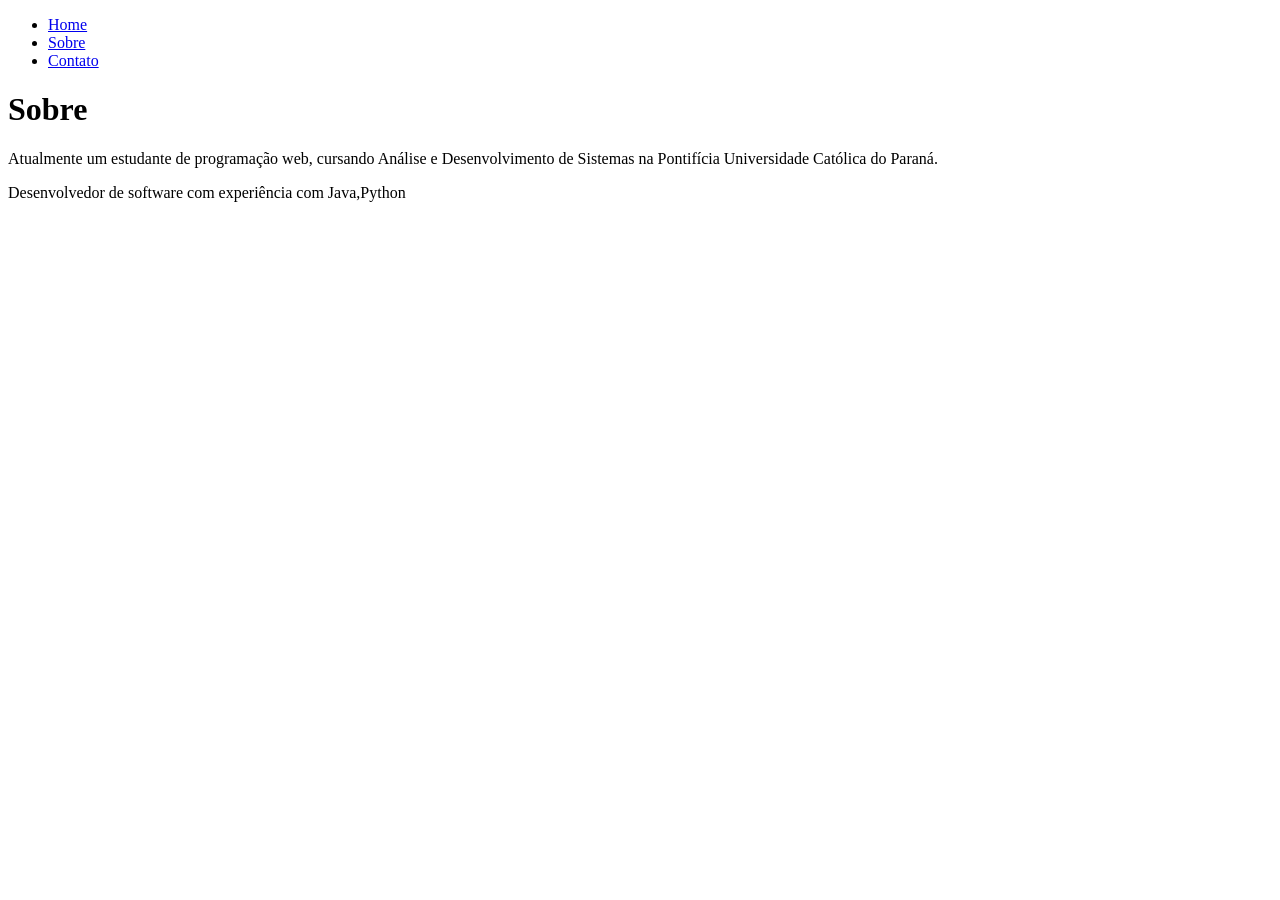
==== Site Competencias/testeSite/about.html @ 27658b01 "Criando as Páginas do desenvolvimento Web" ====
<!doctype html>
<html lang="pt-br">
<head>
    <meta charset="utf-8" />
    <meta name="viewport" content="width=device-width, initial-scale=1.0" />
    <title>Document</title>
    
    <link rel="stylesheet" href="css/style.css" />
</head>

<body>
    <nav>
        <ul>
            <li><a href="index.html" target="_self">Home</a></li>
            <li><a href="about.html" target="_self">Sobre</a></li>
            <li><a href="form.html" target="_self">Contato</a></li>
        </ul>
    </nav>

    <h1>Sobre </h1>
    <p>Atualmente um estudante de programação web, cursando Análise e Desenvolvimento de Sistemas na Pontifícia Universidade Católica do Paraná.</p>
    <p>Desenvolvedor de software com experiência com Java,Python </p>

    <script src="js/script.js"></script>
</body>
</html>
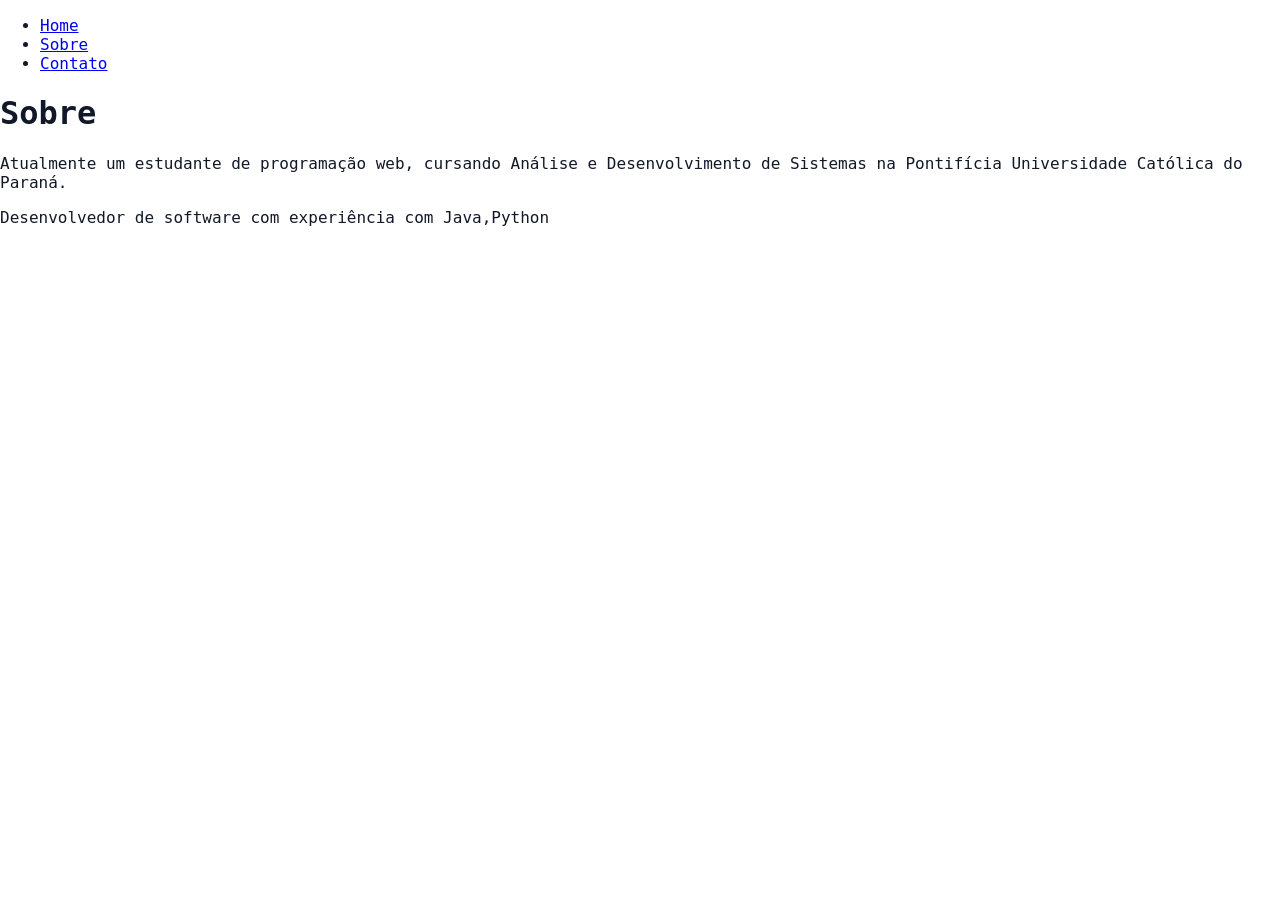
==== commit ddb8d19a: "Criaando uma seta de rolagem que fica no meio" ====
--- a/Site Competencias/testeSite/about.html
+++ b/Site Competencias/testeSite/about.html
@@ -17,7 +17,9 @@
         </ul>
     </nav>
 
-    <h1>Sobre </h1>
+    <h1>Sobre
+
+    </h1>
     <p>Atualmente um estudante de programação web, cursando Análise e Desenvolvimento de Sistemas na Pontifícia Universidade Católica do Paraná.</p>
     <p>Desenvolvedor de software com experiência com Java,Python </p>
 
--- a/Site Competencias/testeSite/css/style.css
+++ b/Site Competencias/testeSite/css/style.css
@@ -0,0 +1,207 @@
+/* =========================================================
+   CONFIGURAÇÕES GERAIS
+   ========================================================= */
+
+/* Faz a página deslizar suavemente (em vez de pular) ao clicar nos links do menu */
+html {
+  scroll-behavior: smooth;
+}
+
+/* Registra a fonte Neuropol X para podermos usá-la com o nome 'NeuropolX'.
+   Ela é usada no menu e nos títulos das seções */
+@font-face {
+  font-family: "NeuropolX"; /* nome que usaremos no CSS para chamar essa fonte */
+  src: url("../Neuropol X Rg.otf") format("opentype"); /* caminho do arquivo da fonte (../ = sobe uma pasta, saindo de css/) */
+}
+
+/* Estilo base da página inteira. Tudo que não tiver regra própria herda daqui */
+body {
+  margin: 0; /* remove a margem padrão que o navegador coloca nas bordas */
+  padding: 0; /* remove o espaço interno padrão */
+  background-color: #ffffff; /* fundo branco */
+  color: #111827; /* cor padrão dos textos (preto suave) */
+  font-family:
+    "Geist Mono", monospace; /* fonte padrão do site (a do Yudi); se não carregar, usa a monospace comum */
+}
+
+/* =========================================================
+   MENU (Home / Sobre / Contato)
+   ========================================================= */
+
+/* Caixa do cabeçalho: segura o menu e o centraliza no topo da tela */
+.cabecalho-topo {
+  display: flex; /* ativa o Flexbox para poder alinhar o conteúdo */
+  justify-content: center; /* centraliza o menu na horizontal */
+  padding: 22px 0; /* espaço interno: 22px acima e abaixo do menu, 0 nos lados */
+}
+
+/* Lista (ul) do menu: transforma a lista vertical em uma linha horizontal */
+.menu-navegacao ul {
+  list-style: none; /* tira as bolinhas da lista */
+  display: flex; /* coloca os itens (li) lado a lado */
+  gap: 45px; /* distância entre Home, Sobre e Contato */
+  padding: 0; /* tira o recuo padrão da lista */
+  margin: 0; /* tira a margem padrão da lista */
+}
+
+/* Links (a) do menu: aparência das palavras */
+.menu-navegacao ul li a {
+  font-family:
+    "NeuropolX", sans-serif; /* fonte Neuropol X; se falhar, usa sans-serif comum */
+  font-weight: bold; /* negrito */
+  font-size: 18px; /* tamanho da letra */
+  color: #111827; /* cor do texto (preto suave) */
+  /*text-decoration: none;*/ /* DESATIVADA: se tirar os símbolos de comentário, o sublinhado dos links some */
+}
+
+/* Efeito do menu ao passar o mouse por cima */
+.menu-navegacao ul li a:hover {
+  color: #566c8a; /* muda para um azul acinzentado quando o mouse está em cima */
+}
+
+/* =========================================================
+   CAIXA PRINCIPAL (envolve todo o conteúdo do site)
+   ========================================================= */
+
+/* A tag <main> é a "coluna" central onde ficam todas as seções */
+main {
+  max-width: 1330px; /* largura máxima da coluna; em telas maiores ela para de crescer */
+  margin: 0 auto; /* 0 em cima/embaixo; "auto" nos lados centraliza a coluna na tela */
+  padding: 0 20px; /* 0 em cima/embaixo; 20px nos lados para o conteúdo não colar na borda */
+}
+
+/* =========================================================
+   SEÇÃO HOME (foto à esquerda + texto à direita)
+   ========================================================= */
+
+/* Caixa que organiza a foto e o texto lado a lado */
+.secao-apresentacao {
+  min-height: 65vh;   /* a apresentação ocupa a tela inteira; o Sobre só aparece ao rolar */
+  display: flex; /* ativa o Flexbox: cria as duas colunas lado a lado */
+  justify-content: center; /* centraliza o conjunto (foto + texto) na horizontal */
+  align-items: flex-start; /* alinha os dois pelo TOPO (em vez do meio) */
+  gap: 90px; /* distância entre a foto e o texto */
+  padding: 140px 20px; /* 140px em cima e embaixo (empurra tudo para baixo); 20px nos lados */
+  max-width: 1100px; /* largura máxima desta seção */
+  margin: 0 auto; /* centraliza a seção dentro da main */
+}
+
+/* ---------- Coluna da esquerda: foto, saudação, nome e subtítulo ---------- */
+
+/* Empilha foto, saudação, nome e subtítulo em uma coluna */
+.coluna-perfil {
+  display: flex; /* ativa o Flexbox */
+  flex-direction: column; /* coloca os itens um embaixo do outro (em vez de lado a lado) */
+  align-items: center; /* centraliza cada item na horizontal dentro da coluna */
+  text-align: center; /* centraliza o texto dentro de cada item */
+}
+
+/* Foto de perfil */
+.imagem-perfil {
+  width: 280px; /* largura da foto */
+  height: 350px; /* altura da foto */
+  object-fit: cover; /* a foto preenche a caixa sem ficar esticada (corta o que sobrar) */
+  border-radius: 24px; /* arredonda os cantos */
+  box-shadow: 0 20px 40px rgba(3, 3, 3, 0.25); /* sombra mais marcada */
+  transition: transform 0.1s ease-out; /* a foto muda de forma suave, em 0.3 segundos */
+}
+
+/* Caixa que envolve a foto: dá profundidade para a inclinação */
+.container-foto {
+  perspective: 600px; /* quanto menor o número, mais forte o efeito 3D */
+}
+
+/* Frase pequena abaixo da foto ("Oi! Eu sou o") */
+.texto-saudacao {
+  margin-top: 15px; /* espaço entre a foto e esta frase */
+  font-size: 13px; /* tamanho pequeno da letra */
+  color: #6b7280; /* cinza suave */
+}
+
+/* Seu nome em destaque (o <h1>) */
+.nome-perfil {
+  font-size: 28px; /* tamanho da letra do nome */
+  margin: 7px 0; /* espaço de FORA: 7px acima e abaixo, 0 nos lados */
+  font-family:
+    "Neuropol X", monospace; /* fonte do nome; se não achar, usa a monospace comum */
+  font-weight: bold; /* negrito */
+  letter-spacing: 0.05em; /* espaço extra entre as letras (0.05em = 5% do tamanho da letra) */
+  color: #111827; /* preto suave */
+}
+
+/* Subtítulo abaixo do nome ("Desenvolvedor 💻") */
+.subtitulo-perfil {
+  font-size: 13px; /* tamanho pequeno da letra */
+  color: #6b7280; /* cinza suave */
+  margin: 0; /* tira a margem padrão do parágrafo para ficar colado no nome */
+}
+
+/* ---------- Coluna da direita: textos de apresentação ---------- */
+
+/* Bloco com todos os parágrafos ao lado da foto */
+.coluna-texto {
+  max-width: 480px; /* largura máxima do bloco (evita linhas muito compridas) */
+  font-size: 16px; /* tamanho da letra dos parágrafos (era 14px) */
+  letter-spacing: 0.025em; /* espaço entre as letras, igual ao tracking-wide do Yudi */
+  line-height: 1.5; /* altura da linha: 1.5x o tamanho da letra (espaço entre as linhas) */
+  padding-top: 10px; /* espaço interno em cima: o texto começa um pouco abaixo do topo da foto */
+}
+
+/* Parágrafos de apresentação (o do Instagram tem estilo próprio abaixo) */
+.paragrafo-destaque,
+.paragrafo-comum {
+  margin-bottom: 24px; /* espaço entre um parágrafo e o seguinte */
+  color: #374151; /* cinza escuro, confortável para ler */
+}
+
+/* Links de redes sociais (Instagram) */
+.links-sociais a {
+  color: #a35139; /* preto suave, combinando com o texto */
+  text-decoration: underline ; /* mantém o sublinhado para parecer link */
+  display: inline-flex; /* ícone e palavra lado a lado */
+  align-items: baseline; /* alinha os dois na vertical */
+  gap: 6px; /* espaço entre o ícone e o texto */
+}
+
+/* =========================================================
+   SEÇÕES SOBRE E CONTATO (temporárias, para testar o menu)
+   ========================================================= */
+
+/* Caixa de cada seção abaixo da Home */
+.secao-futura {
+  max-width: 1330px; /* largura máxima da seção (igual à da main) */
+  margin: 120px auto; /* 120px de espaço acima e abaixo; "auto" nos lados centraliza */
+  text-align: left; /* textos começam pela esquerda */
+  padding: 40px 0; /* 40px em cima e embaixo; 0 nos lados, para o texto colar na borda esquerda da main */
+  border-top: 1px solid #e5e7eb; /* linha cinza fina no topo, separando as seções */
+}
+
+/* Títulos "Sobre" e "Contato" (os <h2> dentro da seção) */
+.secao-futura h2 {
+  font-family: "NeuropolX", sans-serif; /* mesma fonte do menu */
+  text-align: center; /* só o título fica no centro; o resto da seção fica à esquerda */
+}
+
+
+/* --- SETA DE ROLAGEM --- */
+
+/* Define a animação de sobe e desce da seta */
+@keyframes balancar {
+    0%   { transform: translateY(0) rotate(45deg); }    /* começo: posição normal */
+    50%  { transform: translateY(8px) rotate(45deg); }  /* metade: desce 8px */
+    100% { transform: translateY(0) rotate(45deg); }    /* fim: volta para cima */
+}
+
+/* Seta fixa no rodapé da tela, desenhada com bordas */
+.seta-rolagem {
+    position: fixed;                  /* fica parada na tela, mesmo se a página rolar */
+    bottom: 30px;                     /* 30px acima da borda de baixo da tela */
+    left: 50%;                        /* começa no meio da tela */
+    margin-left: -7px;                /* volta metade da largura, para centralizar (usei margin porque o transform já está ocupado com o giro) */
+    width: 8px;                      /* tamanho menor que a seta anterior */
+    height: 8px;
+    border-right: 2px solid #111827;  /* lado direito do "V" */
+    border-bottom: 2px solid #111827; /* lado de baixo do "V" */
+    transform: rotate(45deg);         /* gira 45° para formar a ponta para baixo */
+    animation: balancar 1.5s infinite;   /* sobe e desce para sempre, a cada 1.5 segundos */  
+}
